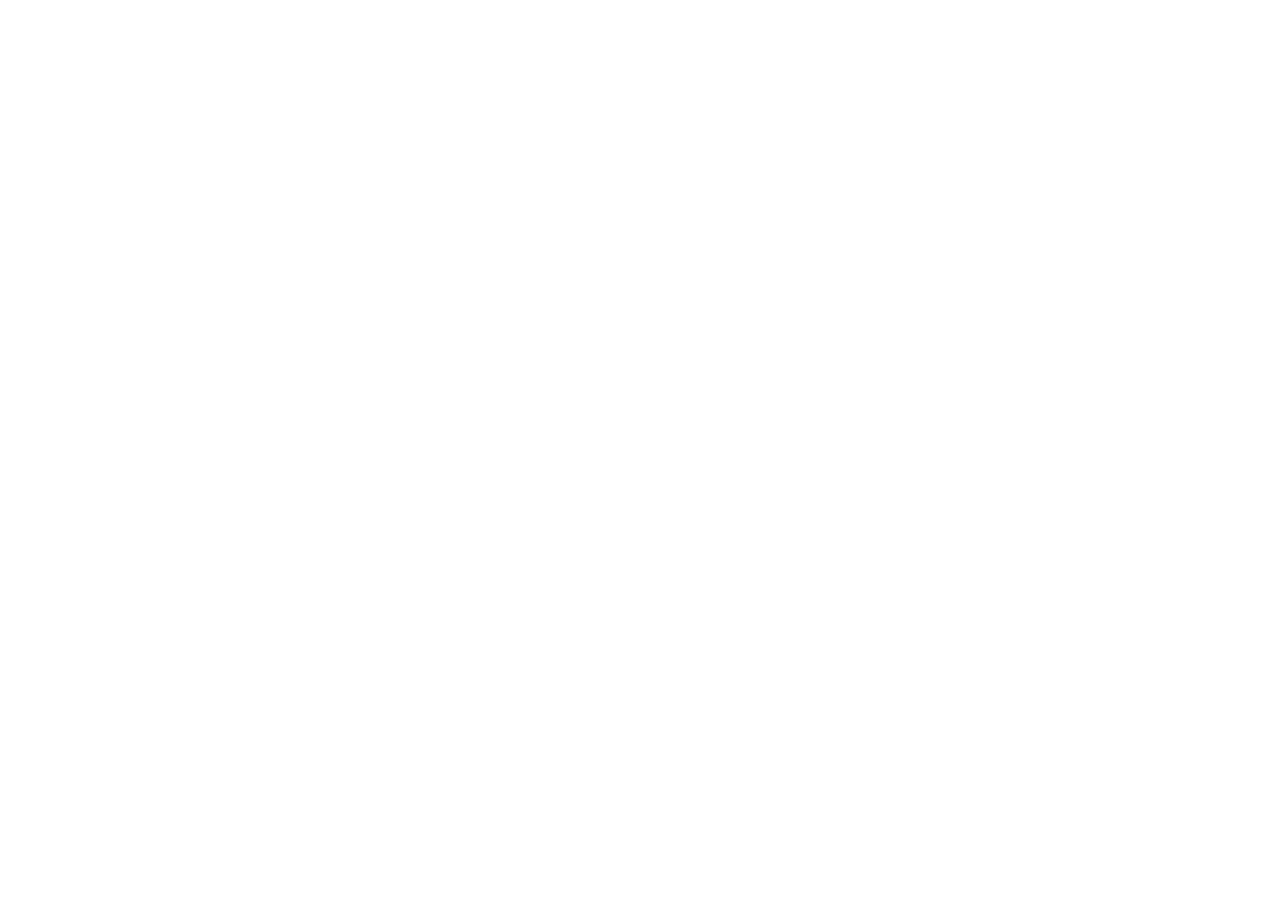
==== emVsRem.html @ 57423e1e "relative-units" ====
<!DOCTYPE html>
<html lang="en">
<head>
    <meta charset="UTF-8">
    <meta http-equiv="X-UA-Compatible" content="IE=edge">
    <meta name="viewport" content="width=device-width, initial-scale=1.0">
    <title>Document</title>
    <link rel="stylesheet" href="./emVsRem.css">
</head>
<body> 
    <!-- <div class="one-rem">1rem</div>
    <div class="one-em">1em</div>
    <div class="two-rem">2rem</div>
    <div class="two-em">2em</div>
    <hr>
    <div class="parent">
        <div class="one-rem">1rem</div>
        <div class="one-em">1em</div>
        <div class="two-rem">2rem</div>
        <div class="two-em">2em</div>
    </div>
    <hr>
    <div class="icon-container">
        <div class="icon em-icon"></div>
        <span class="icon-text">1em icon</span>
    </div>
    <div class="icon-container">
        <div class="icon rem-icon"></div>
        <span class="icon-text">1rem icon</span>
    </div>
    <div class="icon-container large">
        <div class="icon em-icon"></div>
        <span class="icon-text">1em icon</span>
    </div>
    <div class="icon-container large">
        <div class="icon rem-icon"></div>
        <span class="icon-text">1rem icon</span>
    </div> -->
</body>
</html>
---- emVsRem.css ----
.one-em {
    font-size: 1em;
}

.one-rem {
    font-size: 1rem;
}

.two-em {
    font-size: 2em;
}

.two-rem {
    font-size: 2rem;
}

.icon-container.large {
    font-size: 30px;
}

.rem-icon, .em-icon {
    background-color: red;
}

.em-icon {
    width: 1em;
    height: 1em;
}

.rem-icon {
    width: 1rem;
    height: 1rem;
}

.parent {
    border: 1px solid black;
    padding: 0;
    width: 135px;
    font-size: 30px;
}
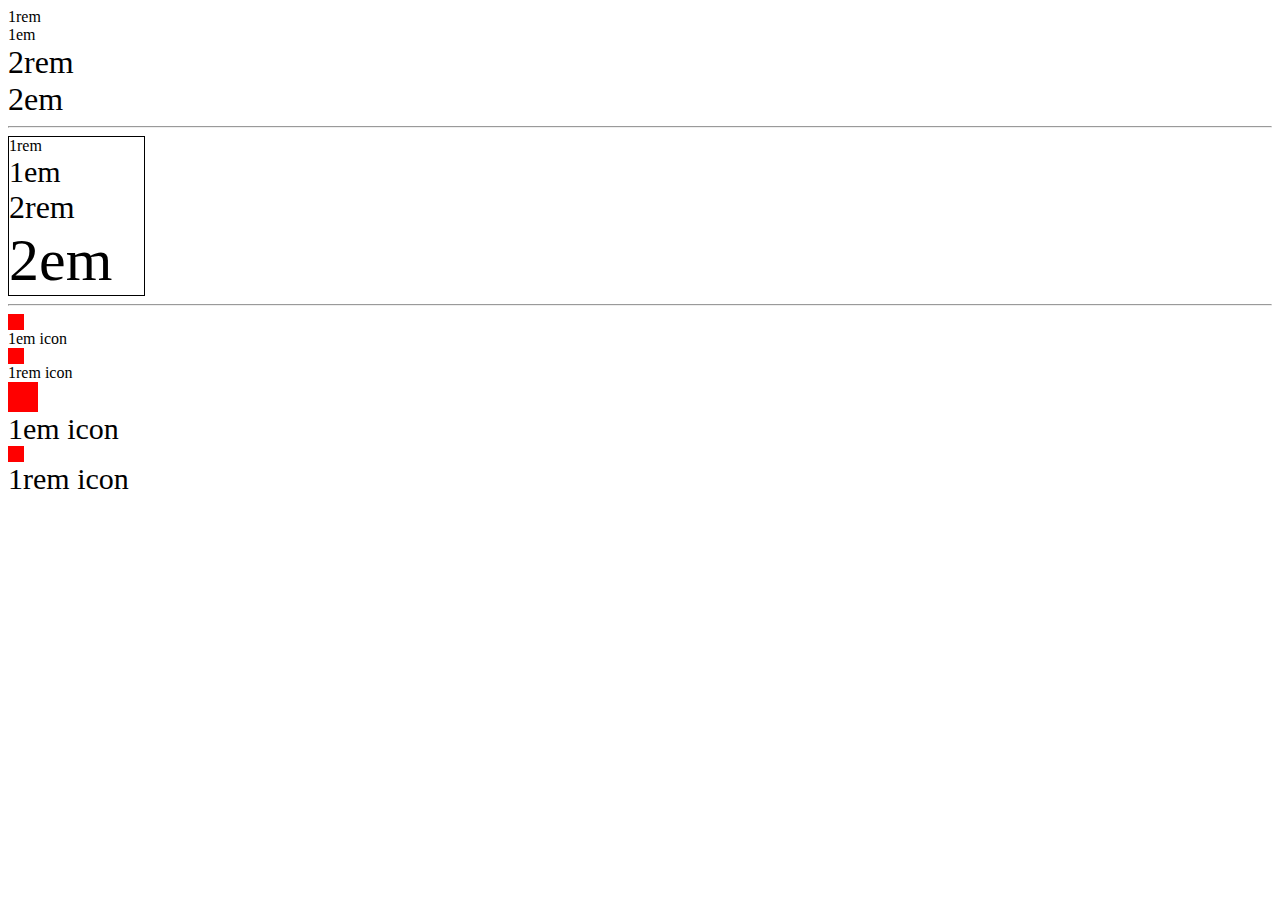
==== commit 0bc1dcaa: "Changes" ====
--- a/emVsRem.html
+++ b/emVsRem.html
@@ -8,7 +8,7 @@
     <link rel="stylesheet" href="./emVsRem.css">
 </head>
 <body> 
-    <!-- <div class="one-rem">1rem</div>
+    <div class="one-rem">1rem</div>
     <div class="one-em">1em</div>
     <div class="two-rem">2rem</div>
     <div class="two-em">2em</div>
@@ -35,6 +35,6 @@
     <div class="icon-container large">
         <div class="icon rem-icon"></div>
         <span class="icon-text">1rem icon</span>
-    </div> -->
+    </div>
 </body>
 </html>